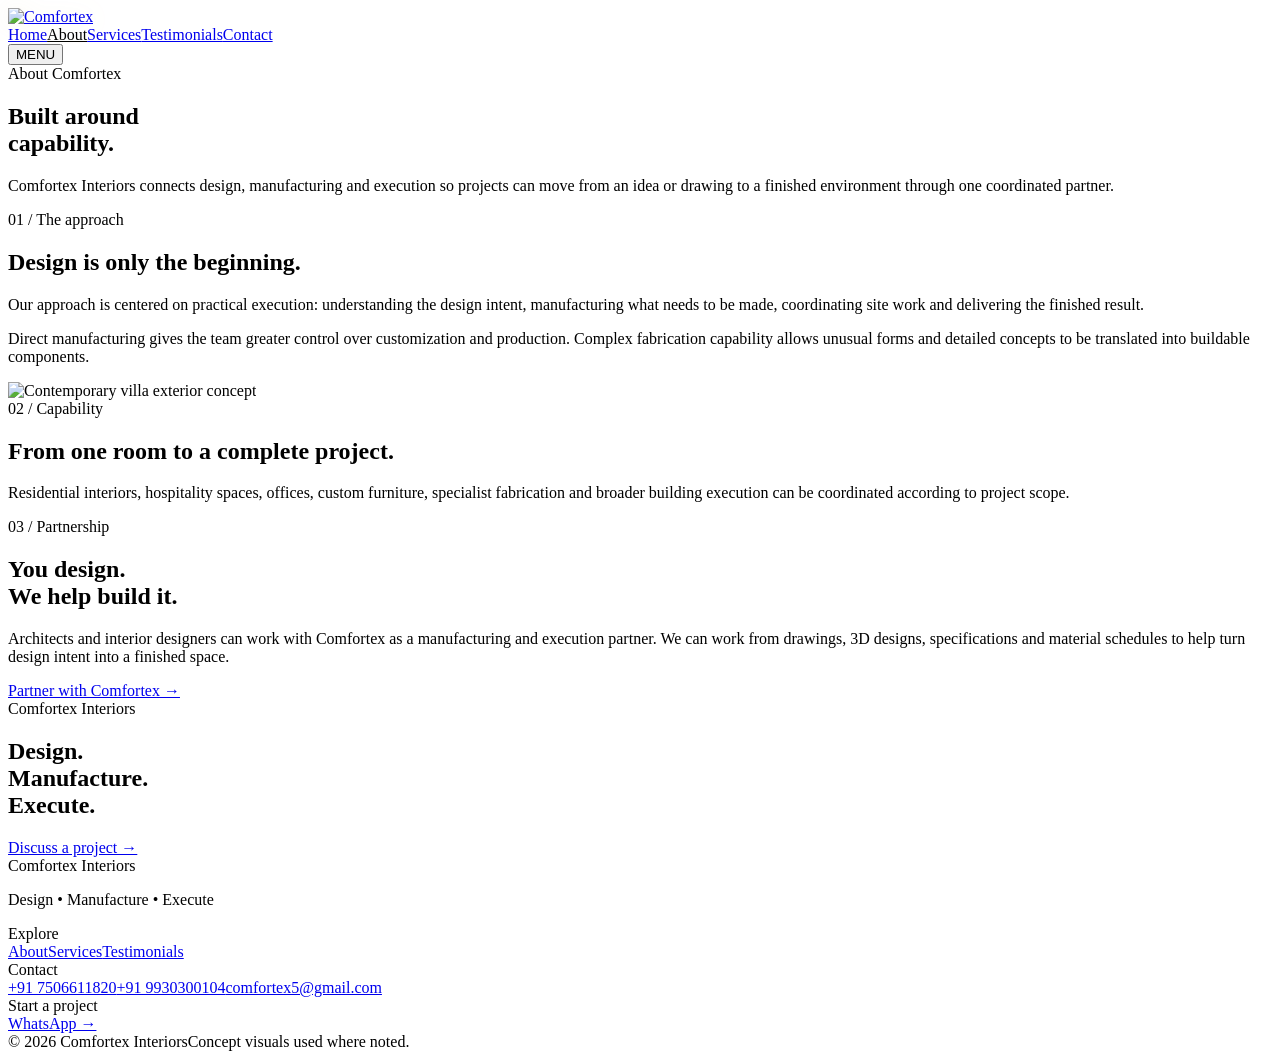
==== about.html @ 8a432936 "Add files via upload" ====
<!doctype html><html lang="en"><head><meta charset="utf-8"><meta name="viewport" content="width=device-width,initial-scale=1">
<title>About Us | Comfortex Interiors</title><meta name="description" content="Comfortex Interiors — Design, Manufacture, Execute. Complete interior and project execution.">
<meta property="og:title" content="About Us | Comfortex Interiors"><meta property="og:description" content="Design • Manufacture • Execute">
<link rel="icon" type="image/png" sizes="64x64" href="favicon.png"><link rel="apple-touch-icon" sizes="180x180" href="apple-touch-icon.png"><link rel="stylesheet" href="css/style.css"></head><body>
<header><div class="container nav"><a class="brand" href="index.html"><img src="assets/comfortex-logo.png" alt="Comfortex" style="width:118px;height:auto;filter:drop-shadow(0 0 12px rgba(216,180,95,.12));"></a><nav class="navlinks"><a href="index.html">Home</a><a href="about.html" style="color:var(--gold)">About</a><a href="services.html">Services</a><a href="testimonials.html">Testimonials</a><a href="contact.html">Contact</a></nav><button class="menu">MENU</button></div></header>
<main><section class="page-hero"><div class="container"><div class="eyebrow">About Comfortex</div><h1>Built around<br><span style="color:var(--gold)">capability.</span></h1><p>Comfortex Interiors connects design, manufacturing and execution so projects can move from an idea or drawing to a finished environment through one coordinated partner.</p></div></section>
<section class="section"><div class="container split"><div class="section-head reveal"><div class="eyebrow">01 / The approach</div><h2>Design is only the beginning.</h2></div><div class="reveal"><p>Our approach is centered on practical execution: understanding the design intent, manufacturing what needs to be made, coordinating site work and delivering the finished result.</p><p>Direct manufacturing gives the team greater control over customization and production. Complex fabrication capability allows unusual forms and detailed concepts to be translated into buildable components.</p></div></div></section>
<section class="image-stage"><img src="assets/images/comfortex-05.png" alt="Contemporary villa exterior concept"><div class="stage-copy reveal"><div class="eyebrow">02 / Capability</div><h2>From one room to a complete project.</h2><p>Residential interiors, hospitality spaces, offices, custom furniture, specialist fabrication and broader building execution can be coordinated according to project scope.</p></div></section>
<section class="section"><div class="container split"><div class="section-head reveal"><div class="eyebrow">03 / Partnership</div><h2>You design.<br>We help build it.</h2></div><div class="reveal"><p>Architects and interior designers can work with Comfortex as a manufacturing and execution partner. We can work from drawings, 3D designs, specifications and material schedules to help turn design intent into a finished space.</p><a class="btn" href="contact.html">Partner with Comfortex →</a></div></div></section>
<section class="cta"><div class="container cta-inner"><div><div class="eyebrow">Comfortex Interiors</div><h2>Design.<br>Manufacture.<br>Execute.</h2></div><a class="btn gold" href="contact.html">Discuss a project →</a></div></section></main>
<footer><div class="container footer-grid"><div><div class="footer-title">Comfortex Interiors</div><p>Design • Manufacture • Execute</p></div>
<div><div class="footer-title">Explore</div><a class="footer-link" href="about.html">About</a><a class="footer-link" href="services.html">Services</a><a class="footer-link" href="testimonials.html">Testimonials</a></div>
<div><div class="footer-title">Contact</div><a class="footer-link" href="tel:+917506611820">+91 7506611820</a><a class="footer-link" href="tel:+919930300104">+91 9930300104</a><a class="footer-link" href="mailto:comfortex5@gmail.com">comfortex5@gmail.com</a></div>
<div><div class="footer-title">Start a project</div><a class="btn" href="https://wa.me/917506611820" target="_blank" rel="noopener">WhatsApp →</a></div></div>
<div class="container subfooter"><span>© 2026 Comfortex Interiors</span><span>Concept visuals used where noted.</span></div></footer><script src="js/main.js"></script></body></html>
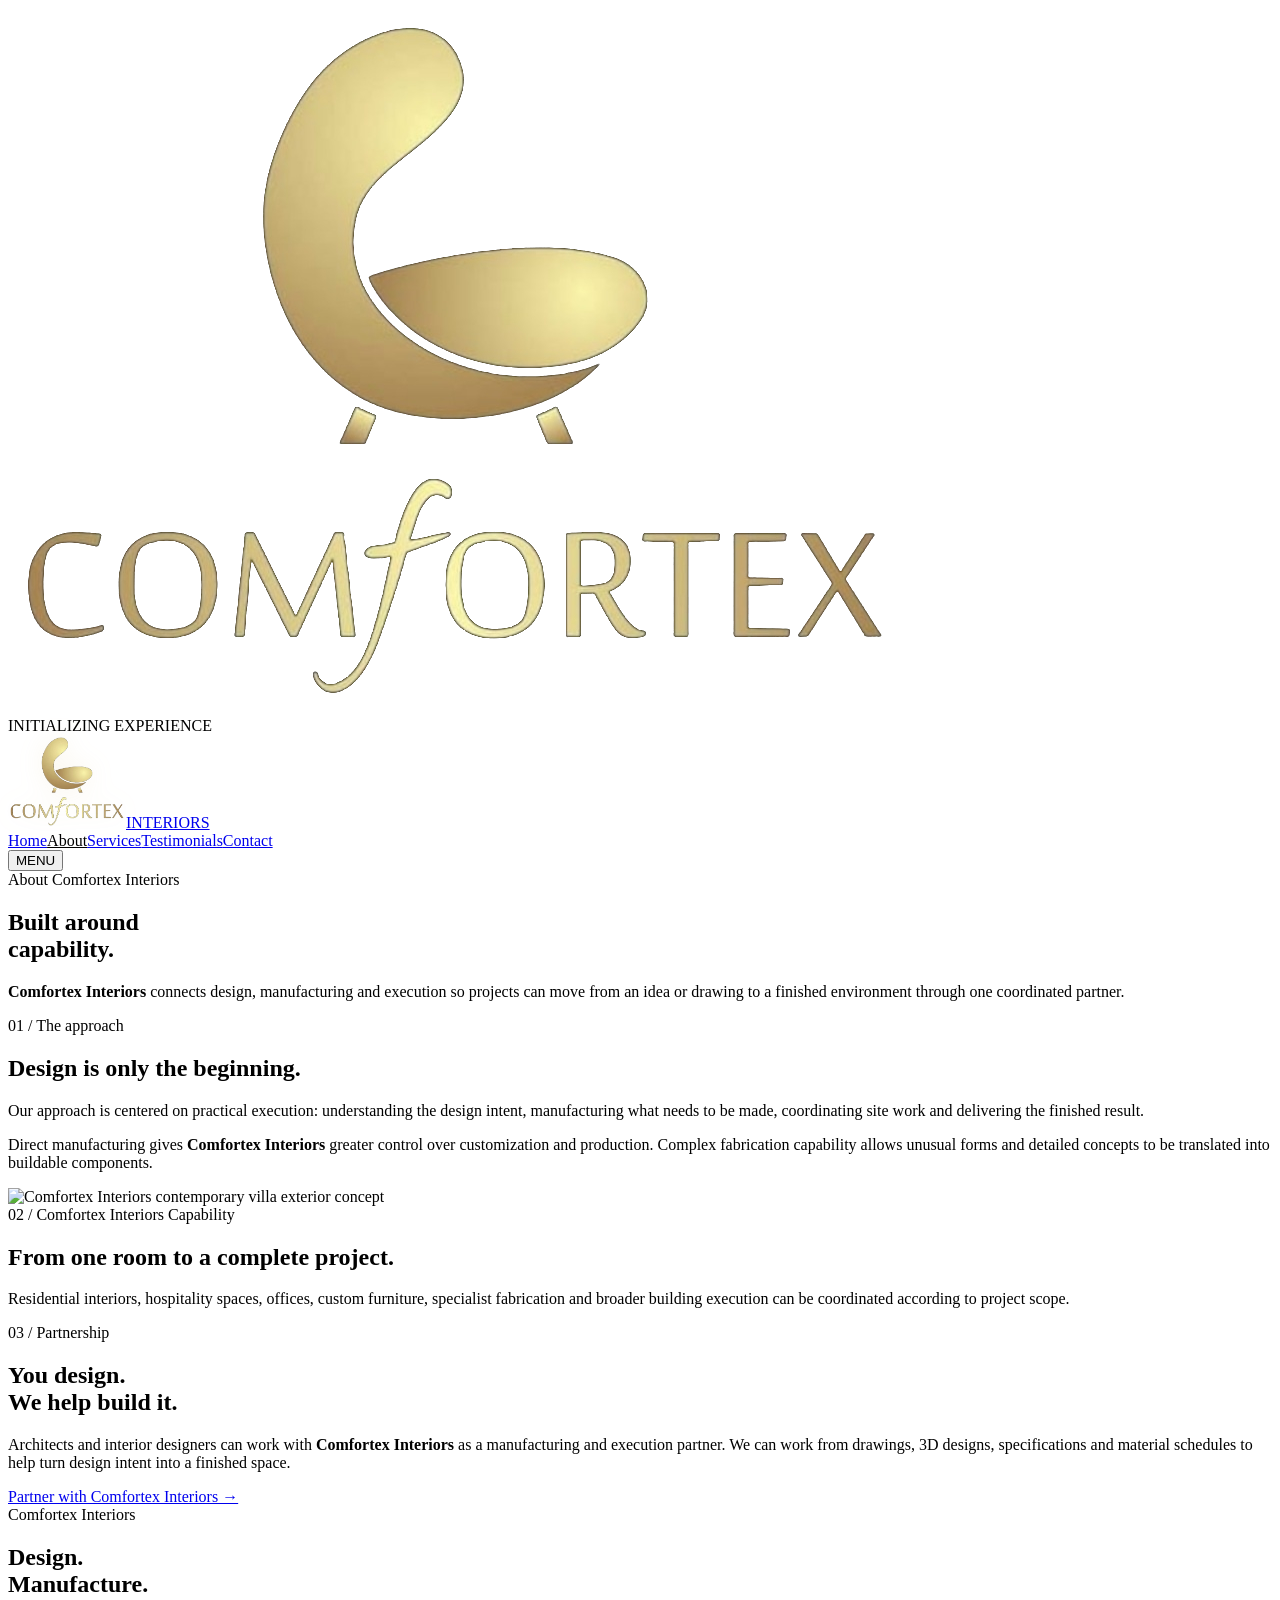
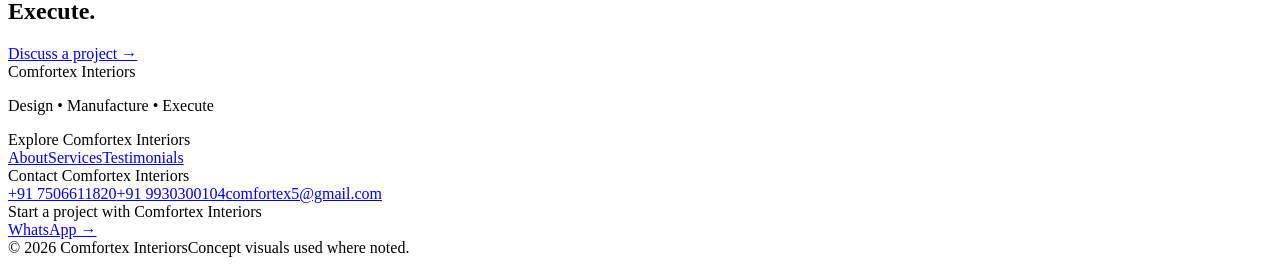
==== commit feb044b1: "Add files via upload" ====
--- a/about.html
+++ b/about.html
@@ -1,15 +1,9 @@
 <!doctype html><html lang="en"><head><meta charset="utf-8"><meta name="viewport" content="width=device-width,initial-scale=1">
-<title>About Us | Comfortex Interiors</title><meta name="description" content="Comfortex Interiors — Design, Manufacture, Execute. Complete interior and project execution.">
-<meta property="og:title" content="About Us | Comfortex Interiors"><meta property="og:description" content="Design • Manufacture • Execute">
-<link rel="icon" type="image/png" sizes="64x64" href="favicon.png"><link rel="apple-touch-icon" sizes="180x180" href="apple-touch-icon.png"><link rel="stylesheet" href="css/style.css"></head><body>
-<header><div class="container nav"><a class="brand" href="index.html"><img src="assets/comfortex-logo.png" alt="Comfortex" style="width:118px;height:auto;filter:drop-shadow(0 0 12px rgba(216,180,95,.12));"></a><nav class="navlinks"><a href="index.html">Home</a><a href="about.html" style="color:var(--gold)">About</a><a href="services.html">Services</a><a href="testimonials.html">Testimonials</a><a href="contact.html">Contact</a></nav><button class="menu">MENU</button></div></header>
-<main><section class="page-hero"><div class="container"><div class="eyebrow">About Comfortex</div><h1>Built around<br><span style="color:var(--gold)">capability.</span></h1><p>Comfortex Interiors connects design, manufacturing and execution so projects can move from an idea or drawing to a finished environment through one coordinated partner.</p></div></section>
-<section class="section"><div class="container split"><div class="section-head reveal"><div class="eyebrow">01 / The approach</div><h2>Design is only the beginning.</h2></div><div class="reveal"><p>Our approach is centered on practical execution: understanding the design intent, manufacturing what needs to be made, coordinating site work and delivering the finished result.</p><p>Direct manufacturing gives the team greater control over customization and production. Complex fabrication capability allows unusual forms and detailed concepts to be translated into buildable components.</p></div></div></section>
-<section class="image-stage"><img src="assets/images/comfortex-05.png" alt="Contemporary villa exterior concept"><div class="stage-copy reveal"><div class="eyebrow">02 / Capability</div><h2>From one room to a complete project.</h2><p>Residential interiors, hospitality spaces, offices, custom furniture, specialist fabrication and broader building execution can be coordinated according to project scope.</p></div></section>
-<section class="section"><div class="container split"><div class="section-head reveal"><div class="eyebrow">03 / Partnership</div><h2>You design.<br>We help build it.</h2></div><div class="reveal"><p>Architects and interior designers can work with Comfortex as a manufacturing and execution partner. We can work from drawings, 3D designs, specifications and material schedules to help turn design intent into a finished space.</p><a class="btn" href="contact.html">Partner with Comfortex →</a></div></div></section>
+<title>About Us | Comfortex Interiors</title><meta name="description" content="Comfortex Interiors — Design, Manufacture, Execute. Complete interior and project execution."><meta property="og:title" content="About Us | Comfortex Interiors"><meta property="og:description" content="Comfortex Interiors — Design • Manufacture • Execute"><link rel="icon" type="image/png" sizes="64x64" href="favicon.png"><link rel="apple-touch-icon" sizes="180x180" href="apple-touch-icon.png"><link rel="stylesheet" href="css/style.css"></head><body>
+<header><div class="container nav"><a class="brand" href="index.html"><img src="assets/comfortex-logo.png" alt="Comfortex Interiors" style="width:118px;height:auto;filter:drop-shadow(0 0 12px rgba(216,180,95,.12));"><span>INTERIORS</span></a><nav class="navlinks"><a href="index.html">Home</a><a href="about.html" style="color:var(--gold)">About</a><a href="services.html">Services</a><a href="testimonials.html">Testimonials</a><a href="contact.html">Contact</a></nav><button class="menu">MENU</button></div></header>
+<main><section class="page-hero"><div class="container"><div class="eyebrow">About Comfortex Interiors</div><h1>Built around<br><span style="color:var(--gold)">capability.</span></h1><p><strong>Comfortex Interiors</strong> connects design, manufacturing and execution so projects can move from an idea or drawing to a finished environment through one coordinated partner.</p></div></section>
+<section class="section"><div class="container split"><div class="section-head reveal"><div class="eyebrow">01 / The approach</div><h2>Design is only the beginning.</h2></div><div class="reveal"><p>Our approach is centered on practical execution: understanding the design intent, manufacturing what needs to be made, coordinating site work and delivering the finished result.</p><p>Direct manufacturing gives <strong>Comfortex Interiors</strong> greater control over customization and production. Complex fabrication capability allows unusual forms and detailed concepts to be translated into buildable components.</p></div></div></section>
+<section class="image-stage"><img src="assets/images/comfortex-05.png" alt="Comfortex Interiors contemporary villa exterior concept"><div class="stage-copy reveal"><div class="eyebrow">02 / Comfortex Interiors Capability</div><h2>From one room to a complete project.</h2><p>Residential interiors, hospitality spaces, offices, custom furniture, specialist fabrication and broader building execution can be coordinated according to project scope.</p></div></section>
+<section class="section"><div class="container split"><div class="section-head reveal"><div class="eyebrow">03 / Partnership</div><h2>You design.<br>We help build it.</h2></div><div class="reveal"><p>Architects and interior designers can work with <strong>Comfortex Interiors</strong> as a manufacturing and execution partner. We can work from drawings, 3D designs, specifications and material schedules to help turn design intent into a finished space.</p><a class="btn" href="contact.html">Partner with Comfortex Interiors →</a></div></div></section>
 <section class="cta"><div class="container cta-inner"><div><div class="eyebrow">Comfortex Interiors</div><h2>Design.<br>Manufacture.<br>Execute.</h2></div><a class="btn gold" href="contact.html">Discuss a project →</a></div></section></main>
-<footer><div class="container footer-grid"><div><div class="footer-title">Comfortex Interiors</div><p>Design • Manufacture • Execute</p></div>
-<div><div class="footer-title">Explore</div><a class="footer-link" href="about.html">About</a><a class="footer-link" href="services.html">Services</a><a class="footer-link" href="testimonials.html">Testimonials</a></div>
-<div><div class="footer-title">Contact</div><a class="footer-link" href="tel:+917506611820">+91 7506611820</a><a class="footer-link" href="tel:+919930300104">+91 9930300104</a><a class="footer-link" href="mailto:comfortex5@gmail.com">comfortex5@gmail.com</a></div>
-<div><div class="footer-title">Start a project</div><a class="btn" href="https://wa.me/917506611820" target="_blank" rel="noopener">WhatsApp →</a></div></div>
-<div class="container subfooter"><span>© 2026 Comfortex Interiors</span><span>Concept visuals used where noted.</span></div></footer><script src="js/main.js"></script></body></html>+<footer><div class="container footer-grid"><div><div class="footer-title">Comfortex Interiors</div><p>Design • Manufacture • Execute</p></div><div><div class="footer-title">Explore Comfortex Interiors</div><a class="footer-link" href="about.html">About</a><a class="footer-link" href="services.html">Services</a><a class="footer-link" href="testimonials.html">Testimonials</a></div><div><div class="footer-title">Contact Comfortex Interiors</div><a class="footer-link" href="tel:+917506611820">+91 7506611820</a><a class="footer-link" href="tel:+919930300104">+91 9930300104</a><a class="footer-link" href="mailto:comfortex5@gmail.com">comfortex5@gmail.com</a></div><div><div class="footer-title">Start a project with Comfortex Interiors</div><a class="btn" href="https://wa.me/917506611820" target="_blank" rel="noopener">WhatsApp →</a></div></div><div class="container subfooter"><span>© 2026 Comfortex Interiors</span><span>Concept visuals used where noted.</span></div></footer><script src="js/main.js"></script></body></html>
